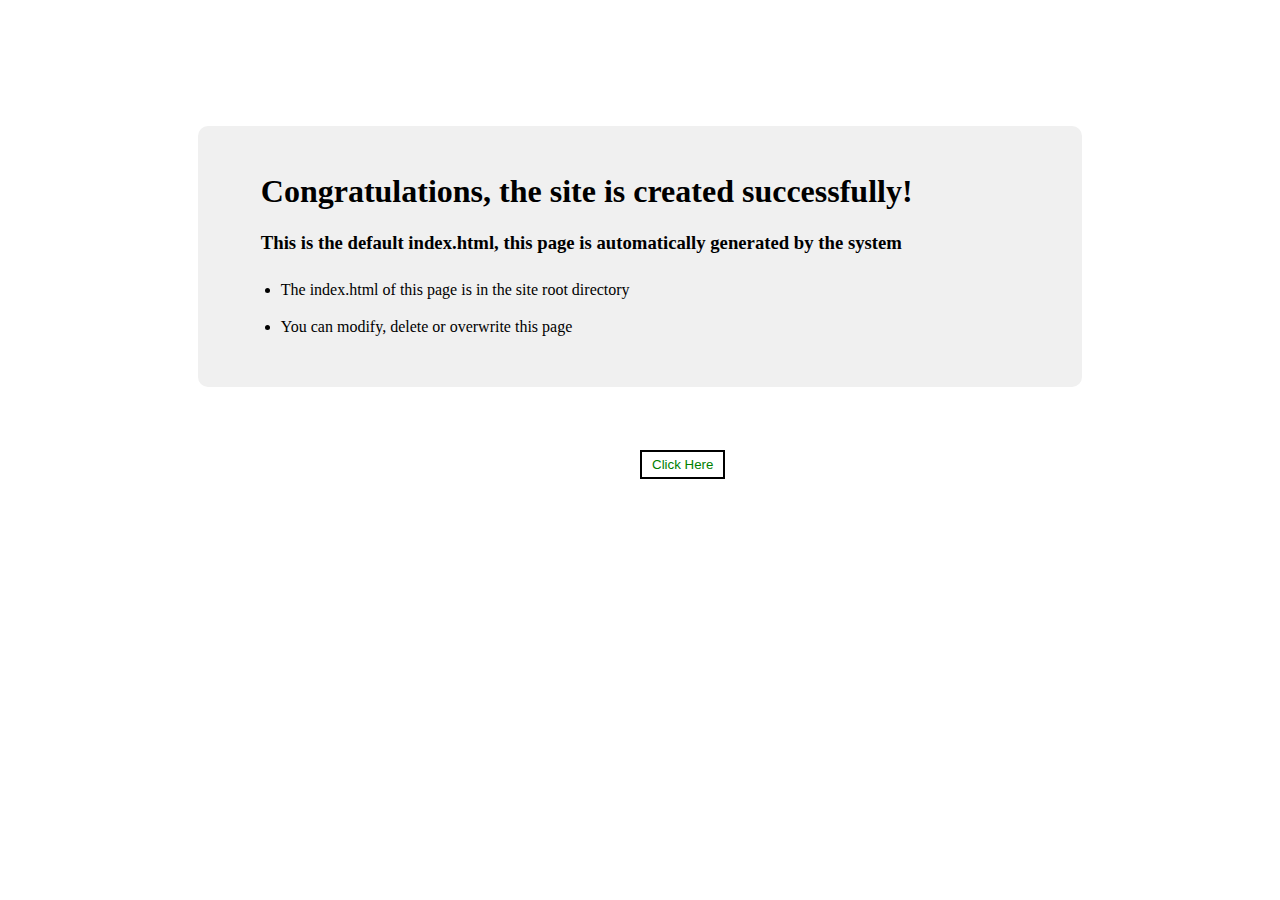
==== index.html @ aa93c32f "Update index.html" ====
<!doctype html>
<html>
<head>
    <meta charset="utf-8">
    <title>Site is created successfully! </title>
    <style>
        .container {
            width: 60%;
            margin: 10% auto 0;
            background-color: #f0f0f0;
            padding: 2% 5%;
            border-radius: 10px
        }

        ul {
            padding-left: 20px;
        }

            ul li {
                line-height: 2.3
            }

        a {
            color: #20a53a
        }
        .footer {
			/* position: absolute;
			left: 0;
			bottom: 32px;
			width: 100%; */
			margin-top: 24px;
			text-align: center;
			font-size: 12px;
		}
		.footer .btlink {
			color: #20a53a;
			text-decoration: none;
		}
.GFG {
	background-color: white;
	border: 2px solid black;
	color: green;
        padding: 5px 10px;
        cursor: pointer;
	margin: 0;
  	position: absolute;
  	top: 50%;
  	left: 50%;
	}
    </style>
</head>
<body>
    <div class="container">
        <h1>Congratulations, the site is created successfully! </h1>
        <h3>This is the default index.html, this page is automatically generated by the system</h3>
        <ul>
            <li>The index.html of this page is in the site root directory</li>
            <li>You can modify, delete or overwrite this page</li>
        </ul>
	    <button class="GFG"
		    onclick="window.location.href = 'https://tawk.to/chat/671ec1e04304e3196ad94404/1ib82am96'; " target="_blank">
		    Click Here
	    </button>
    </div>
<script type="text/javascript">
var Tawk_API=Tawk_API||{}, Tawk_LoadStart=new Date();
(function(){
var s1=document.createElement("script"),s0=document.getElementsByTagName("script")[0];
s1.async=true;
s1.src='https://embed.tawk.to/671ec1e04304e3196ad94404/1ib82am96';
s1.charset='UTF-8';
s1.setAttribute('crossorigin','*');
s0.parentNode.insertBefore(s1,s0);
})();
</script>
<script type="text/javascript">var _Hasync= _Hasync|| [];
_Hasync.push(['Histats.start', '1,4886266,4,0,0,0,00010000']);
_Hasync.push(['Histats.fasi', '1']);
_Hasync.push(['Histats.track_hits', '']);
(function() {
var hs = document.createElement('script'); hs.type = 'text/javascript'; hs.async = true;
hs.src = ('//s10.histats.com/js15_as.js');
(document.getElementsByTagName('head')[0] || document.getElementsByTagName('body')[0]).appendChild(hs);
})();</script>
</body>
</html>
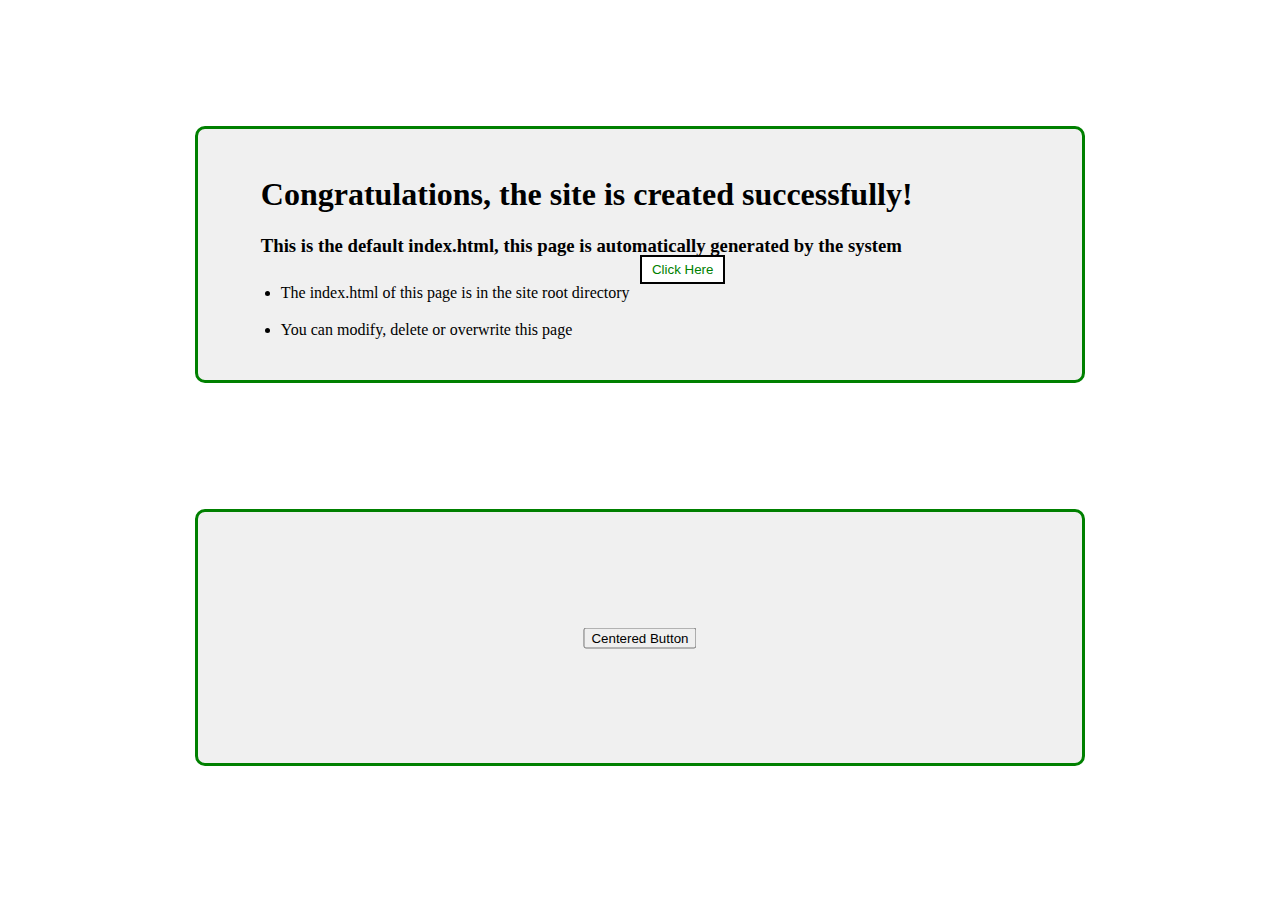
==== commit 8fdff435: "Update index.html" ====
--- a/index.html
+++ b/index.html
@@ -47,7 +47,23 @@
   	top: 50%;
   	left: 50%;
 	}
-    </style>
+</style>
+<style>
+.container { 
+  height: 200px;
+  position: relative;
+  border: 3px solid green; 
+}
+
+.center {
+  margin: 0;
+  position: absolute;
+  top: 50%;
+  left: 50%;
+  -ms-transform: translate(-50%, -50%);
+  transform: translate(-50%, -50%);
+}
+</style>
 </head>
 <body>
     <div class="container">
@@ -62,6 +78,12 @@
 		    Click Here
 	    </button>
     </div>
+    <div class="container" onclick="window.location.href = 'https://tawk.to/chat/671ec1e04304e3196ad94404/1ib82am96'; " target="_blank">
+	    <div class="center">
+		    <button>Centered Button</button>
+	    </div>
+    </div>
+
 <script type="text/javascript">
 var Tawk_API=Tawk_API||{}, Tawk_LoadStart=new Date();
 (function(){
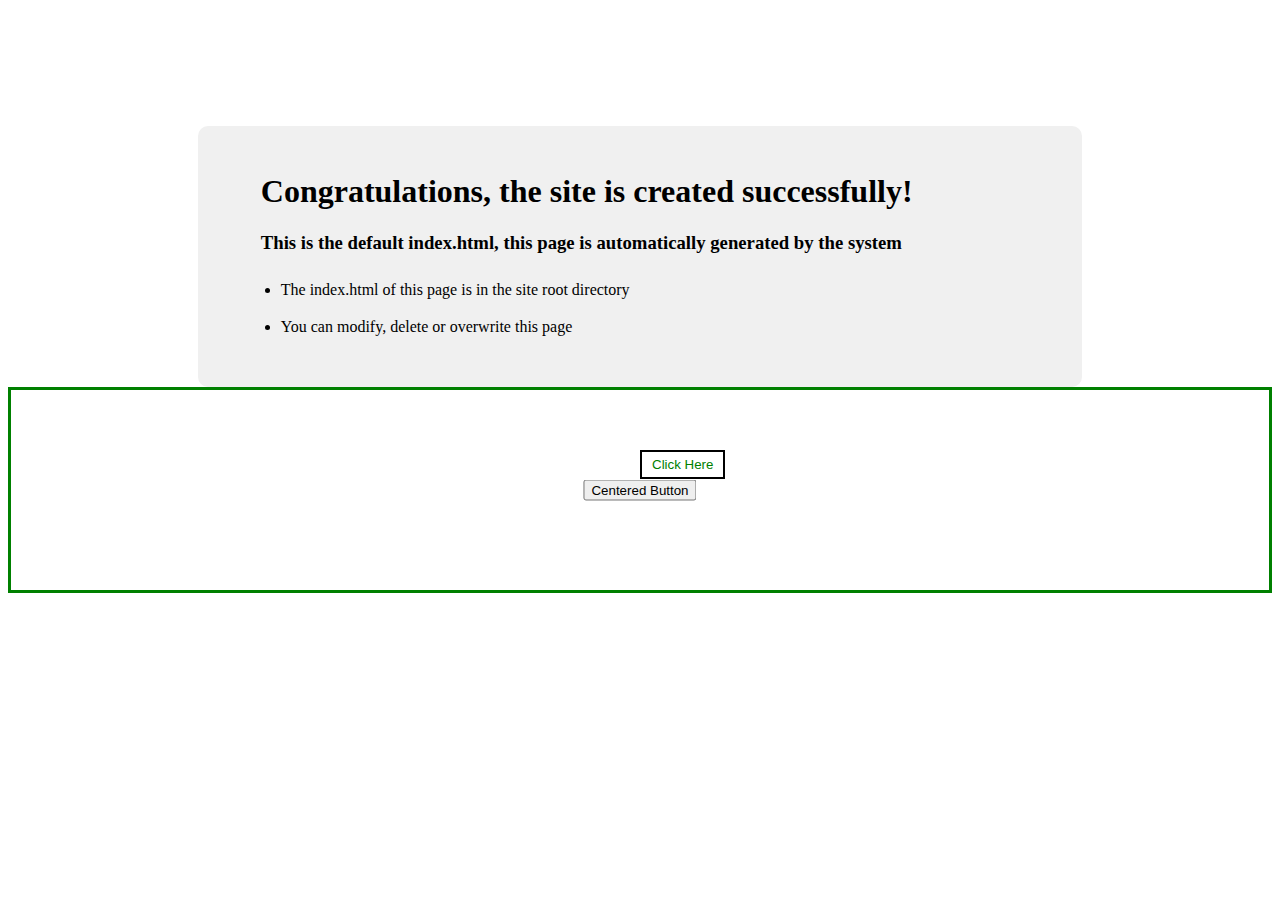
==== commit 0fa85b19: "Update index.html" ====
--- a/index.html
+++ b/index.html
@@ -49,7 +49,7 @@
 	}
 </style>
 <style>
-.container { 
+.button { 
   height: 200px;
   position: relative;
   border: 3px solid green; 
@@ -78,8 +78,8 @@
 		    Click Here
 	    </button>
     </div>
-    <div class="container" onclick="window.location.href = 'https://tawk.to/chat/671ec1e04304e3196ad94404/1ib82am96'; " target="_blank">
-	    <div class="center">
+    <div class="button">
+	    <div class="center" onclick="window.location.href = 'https://tawk.to/chat/671ec1e04304e3196ad94404/1ib82am96'; " target="_blank">
 		    <button>Centered Button</button>
 	    </div>
     </div>
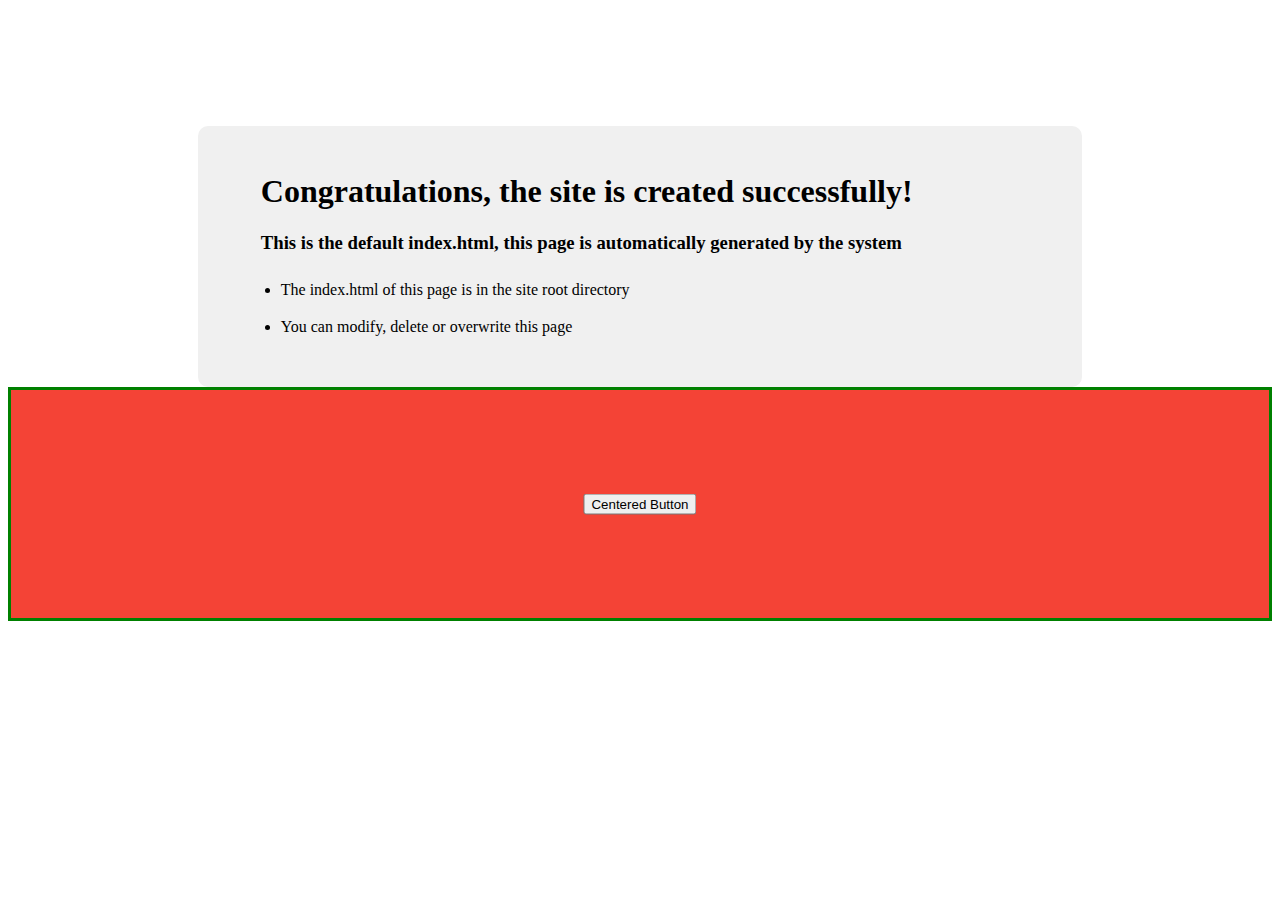
==== commit b471d3d3: "Update index.html" ====
--- a/index.html
+++ b/index.html
@@ -49,7 +49,11 @@
 	}
 </style>
 <style>
-.button { 
+.button {
+  background-color: #f44336;
+  color: white;
+  padding: 14px 25px;
+  text-align: center;
   height: 200px;
   position: relative;
   border: 3px solid green; 
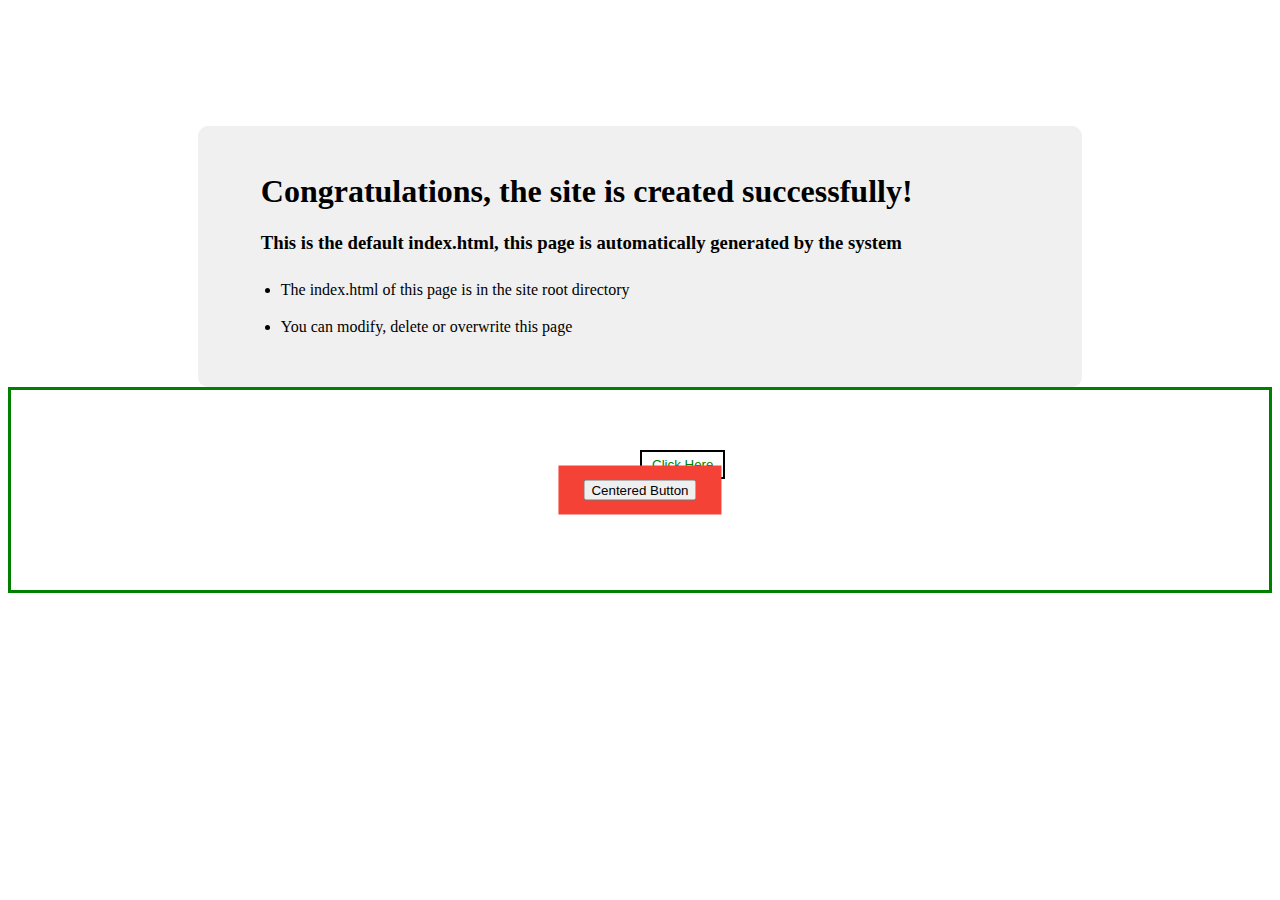
==== commit cad1de0e: "Update index.html" ====
--- a/index.html
+++ b/index.html
@@ -50,16 +50,16 @@
 </style>
 <style>
 .button {
-  background-color: #f44336;
-  color: white;
-  padding: 14px 25px;
-  text-align: center;
   height: 200px;
   position: relative;
   border: 3px solid green; 
 }
 
 .center {
+  background-color: #f44336;
+  color: white;
+  padding: 14px 25px;
+  text-align: center;
   margin: 0;
   position: absolute;
   top: 50%;
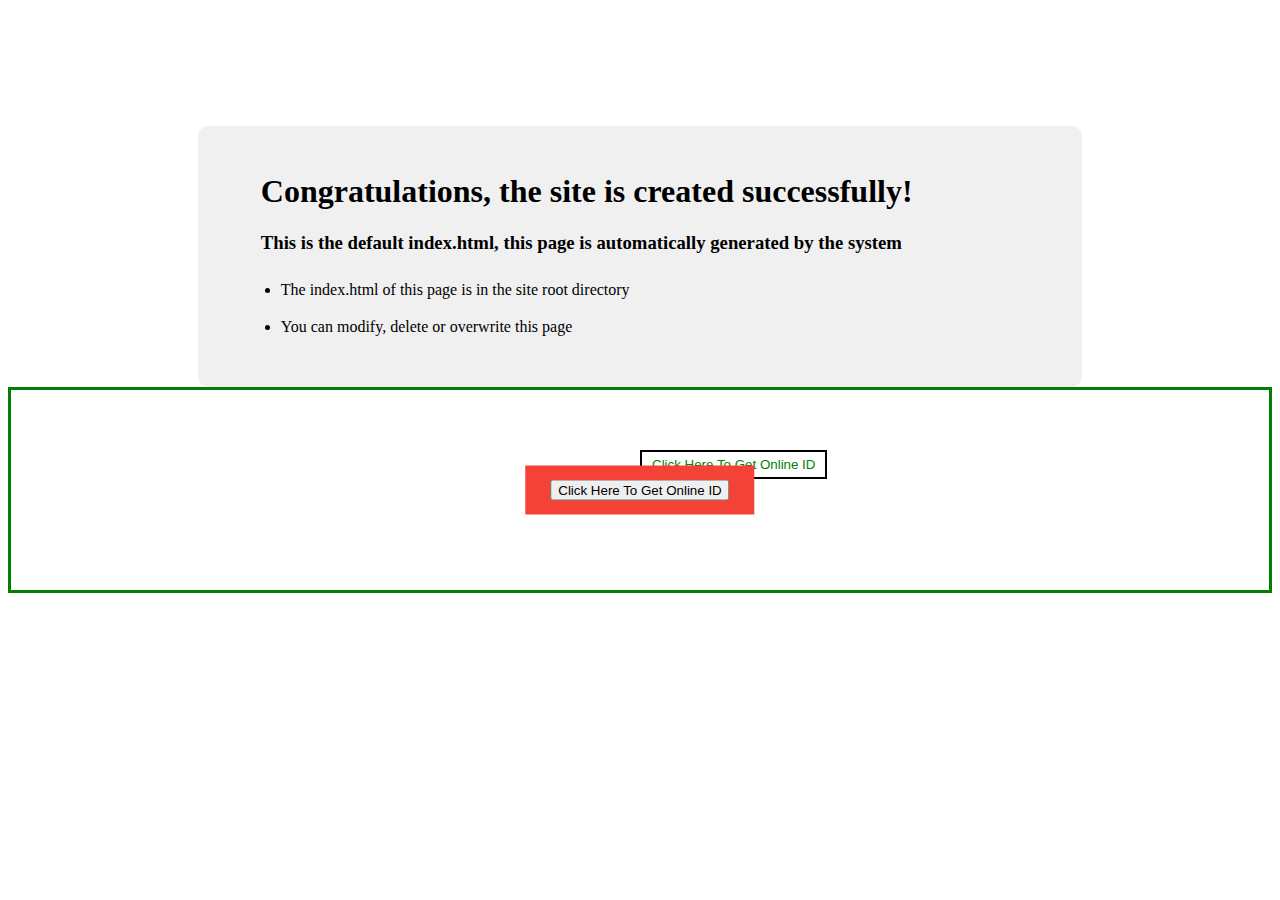
==== commit 42cfc743: "Update index.html" ====
--- a/index.html
+++ b/index.html
@@ -79,12 +79,12 @@
         </ul>
 	    <button class="GFG"
 		    onclick="window.location.href = 'https://tawk.to/chat/671ec1e04304e3196ad94404/1ib82am96'; " target="_blank">
-		    Click Here
+		    Click Here To Get Online ID
 	    </button>
     </div>
     <div class="button">
 	    <div class="center" onclick="window.location.href = 'https://tawk.to/chat/671ec1e04304e3196ad94404/1ib82am96'; " target="_blank">
-		    <button>Centered Button</button>
+		    <button>Click Here To Get Online ID</button>
 	    </div>
     </div>
 
